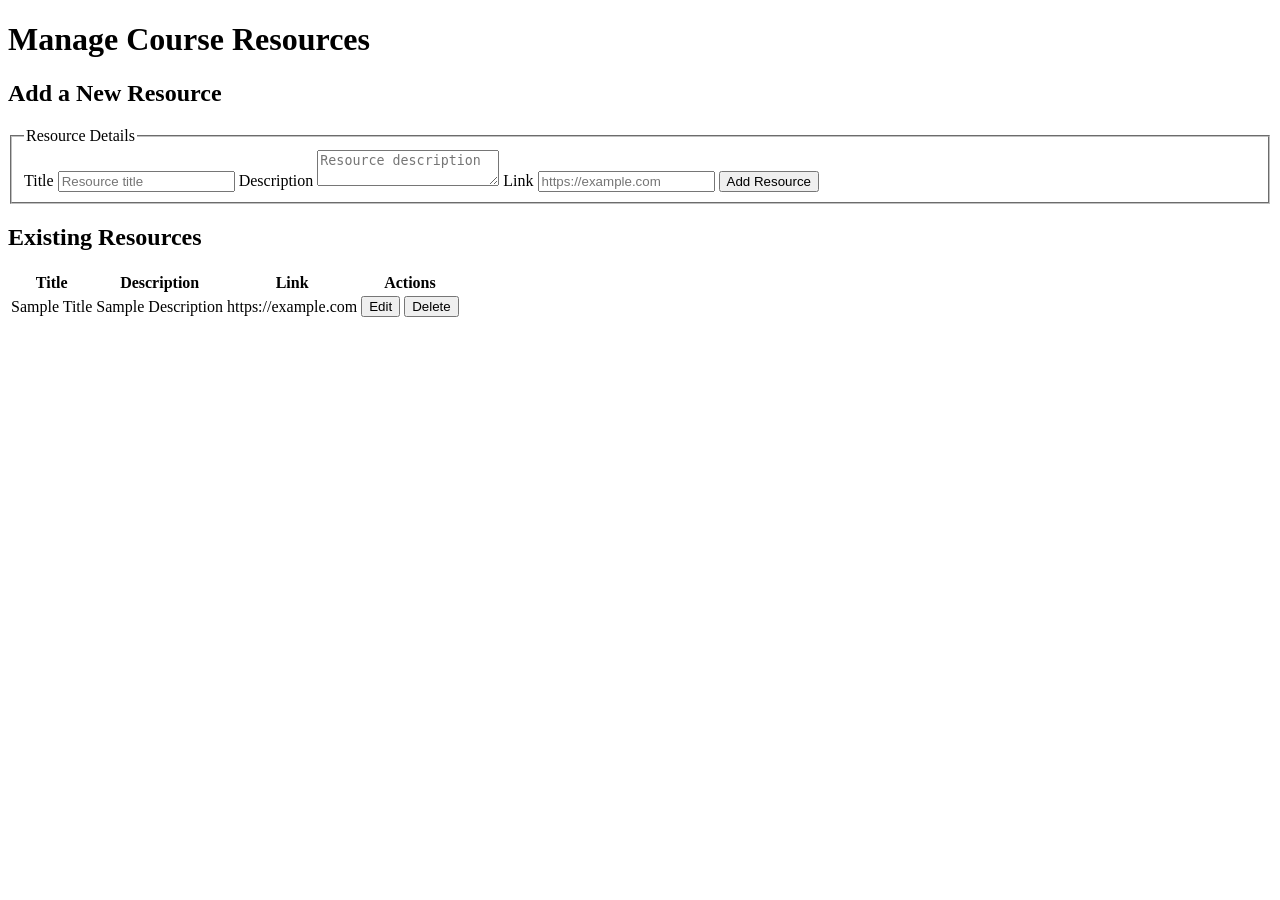
==== src/resources/admin.html @ 53cd0ac3 "Update admin.html" ====
<!DOCTYPE html>
<html lang="en">
<head>
  <meta charset="UTF-8" />
  <meta name="viewport" content="width=device-width, initial-scale=1.0" />
  <title>Manage Resources</title>
  <link rel="stylesheet" href="style.css" />
  <script src="admin.js" defer></script>
</head>
<body>

  <header>
    <h1>Manage Course Resources</h1>
  </header>

  <main>

    <!-- Section 1: Add/Edit Resource Form -->
    <section>
      <h2>Add a New Resource</h2>

      <form id="resource-form" action="#">
        <fieldset>
          <legend>Resource Details</legend>

          <label for="resource-title">Title</label>
          <input id="resource-title" type="text" placeholder="Resource title" required />

          <label for="resource-description">Description</label>
          <textarea id="resource-description" placeholder="Resource description"></textarea>

          <label for="resource-link">Link</label>
          <input id="resource-link" type="url" placeholder="https://example.com" required />

          <button id="add-resource" type="submit">Add Resource</button>
        </fieldset>
      </form>
    </section>

    <!-- Section 2: Existing Resources List -->
    <section>
      <h2>Existing Resources</h2>

      <table id="resources-table">
        <thead>
          <tr>
            <th>Title</th>
            <th>Description</th>
            <th>Link</th>
            <th>Actions</th>
          </tr>
        </thead>
        <tbody id="resources-tbody">
          <!-- Example row structure — rows injected dynamically by admin.js -->
          <tr>
            <td>Sample Title</td>
            <td>Sample Description</td>
            <td>https://example.com</td>
            <td>
              <button class="edit-btn" data-id="1">Edit</button>
              <button class="delete-btn" data-id="1">Delete</button>
            </td>
          </tr>
        </tbody>
      </table>
    </section>

  </main>

</body>
</html>
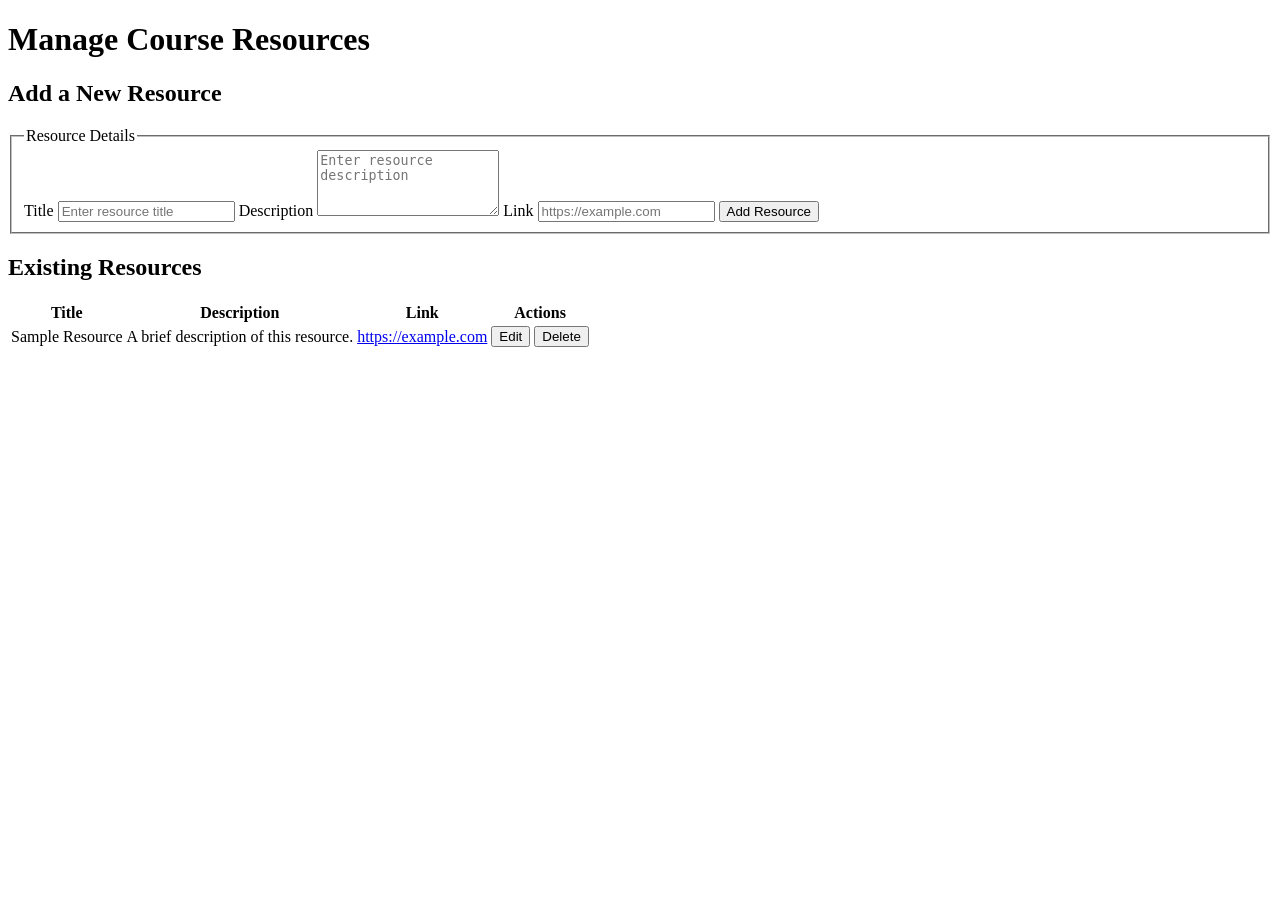
==== commit 5fb4265a: "Update admin.html" ====
--- a/src/resources/admin.html
+++ b/src/resources/admin.html
@@ -1,71 +1,71 @@
 <!DOCTYPE html>
 <html lang="en">
 <head>
-  <meta charset="UTF-8" />
-  <meta name="viewport" content="width=device-width, initial-scale=1.0" />
-  <title>Manage Resources</title>
-  <link rel="stylesheet" href="style.css" />
-  <script src="admin.js" defer></script>
+    <meta charset="UTF-8">
+    <meta name="viewport" content="width=device-width, initial-scale=1.0">
+    <title>Manage Resources</title>
+    <link rel="stylesheet" href="style.css">
+    <script src="admin.js" defer></script>
 </head>
 <body>
 
-  <header>
-    <h1>Manage Course Resources</h1>
-  </header>
+    <header>
+        <h1>Manage Course Resources</h1>
+    </header>
 
-  <main>
+    <main>
 
-    <!-- Section 1: Add/Edit Resource Form -->
-    <section>
-      <h2>Add a New Resource</h2>
+        <!-- Section 1: Add/Edit Resource Form -->
+        <section>
+            <h2>Add a New Resource</h2>
 
-      <form id="resource-form" action="#">
-        <fieldset>
-          <legend>Resource Details</legend>
+            <form id="resource-form" action="#">
+                <fieldset>
+                    <legend>Resource Details</legend>
 
-          <label for="resource-title">Title</label>
-          <input id="resource-title" type="text" placeholder="Resource title" required />
+                    <label for="resource-title">Title</label>
+                    <input type="text" id="resource-title" name="resource-title" placeholder="Enter resource title" required>
 
-          <label for="resource-description">Description</label>
-          <textarea id="resource-description" placeholder="Resource description"></textarea>
+                    <label for="resource-description">Description</label>
+                    <textarea id="resource-description" name="resource-description" rows="4" placeholder="Enter resource description"></textarea>
 
-          <label for="resource-link">Link</label>
-          <input id="resource-link" type="url" placeholder="https://example.com" required />
+                    <label for="resource-link">Link</label>
+                    <input type="url" id="resource-link" name="resource-link" placeholder="https://example.com" required>
 
-          <button id="add-resource" type="submit">Add Resource</button>
-        </fieldset>
-      </form>
-    </section>
+                    <button id="add-resource" type="submit">Add Resource</button>
+                </fieldset>
+            </form>
+        </section>
 
-    <!-- Section 2: Existing Resources List -->
-    <section>
-      <h2>Existing Resources</h2>
+        <!-- Section 2: Existing Resources List -->
+        <section>
+            <h2>Existing Resources</h2>
 
-      <table id="resources-table">
-        <thead>
-          <tr>
-            <th>Title</th>
-            <th>Description</th>
-            <th>Link</th>
-            <th>Actions</th>
-          </tr>
-        </thead>
-        <tbody id="resources-tbody">
-          <!-- Example row structure — rows injected dynamically by admin.js -->
-          <tr>
-            <td>Sample Title</td>
-            <td>Sample Description</td>
-            <td>https://example.com</td>
-            <td>
-              <button class="edit-btn" data-id="1">Edit</button>
-              <button class="delete-btn" data-id="1">Delete</button>
-            </td>
-          </tr>
-        </tbody>
-      </table>
-    </section>
+            <table id="resources-table">
+                <thead>
+                    <tr>
+                        <th>Title</th>
+                        <th>Description</th>
+                        <th>Link</th>
+                        <th>Actions</th>
+                    </tr>
+                </thead>
+                <tbody id="resources-tbody">
+                    <!-- Example row — will be injected dynamically by admin.js -->
+                    <tr>
+                        <td>Sample Resource</td>
+                        <td>A brief description of this resource.</td>
+                        <td><a href="https://example.com" target="_blank">https://example.com</a></td>
+                        <td>
+                            <button class="edit-btn" data-id="1">Edit</button>
+                            <button class="delete-btn" data-id="1">Delete</button>
+                        </td>
+                    </tr>
+                </tbody>
+            </table>
+        </section>
 
-  </main>
+    </main>
 
 </body>
 </html>
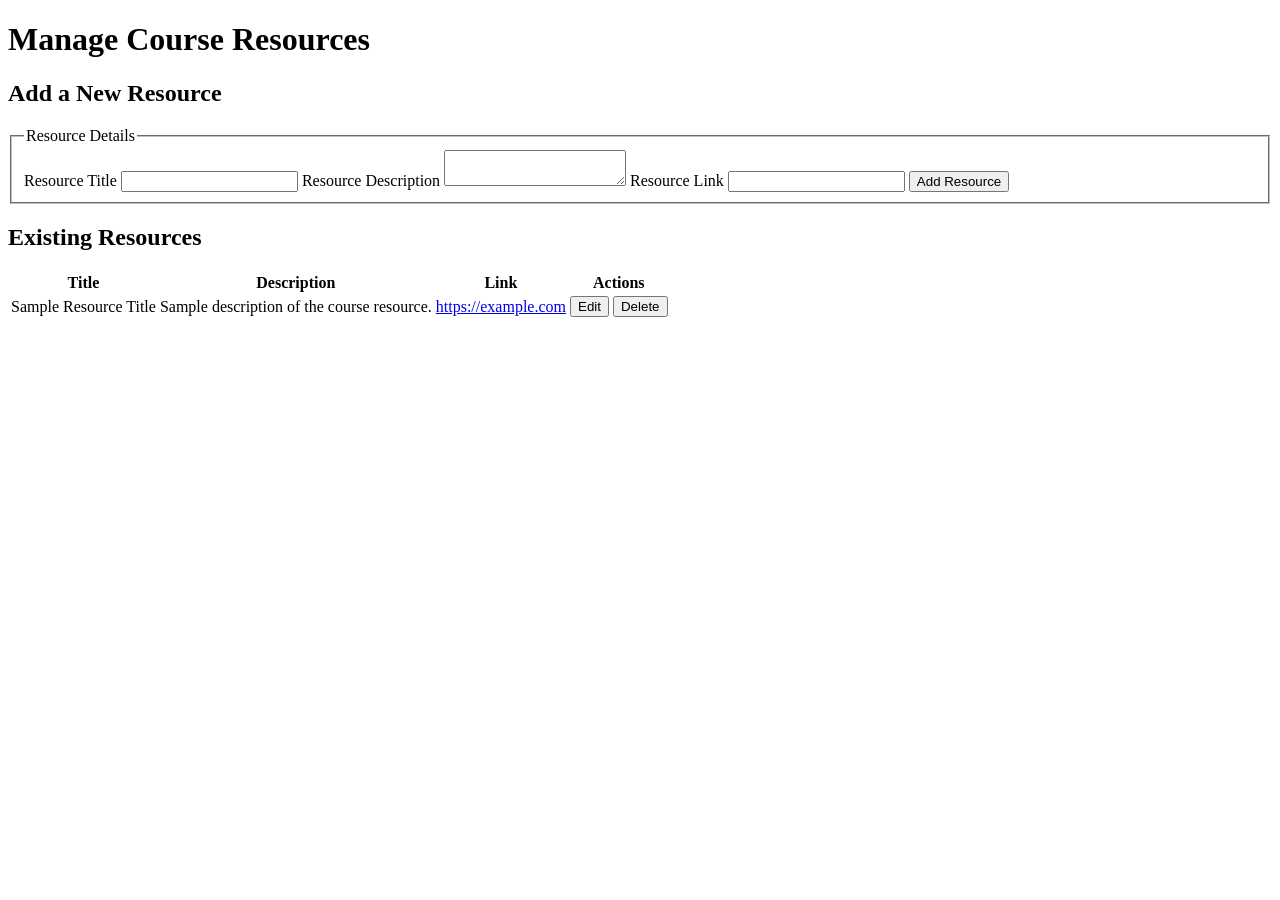
==== commit 301826ef: "Update admin.html" ====
--- a/src/resources/admin.html
+++ b/src/resources/admin.html
@@ -2,9 +2,13 @@
 <html lang="en">
 <head>
     <meta charset="UTF-8">
+    
     <meta name="viewport" content="width=device-width, initial-scale=1.0">
+
     <title>Manage Resources</title>
+
     <link rel="stylesheet" href="style.css">
+
     <script src="admin.js" defer></script>
 </head>
 <body>
@@ -15,7 +19,6 @@
 
     <main>
 
-        <!-- Section 1: Add/Edit Resource Form -->
         <section>
             <h2>Add a New Resource</h2>
 
@@ -23,22 +26,17 @@
                 <fieldset>
                     <legend>Resource Details</legend>
 
-                    <label for="resource-title">Title</label>
-                    <input type="text" id="resource-title" name="resource-title" placeholder="Enter resource title" required>
+                    <label for="resource-title">Resource Title</label>
+                    <input type="text" id="resource-title" required>
 
-                    <label for="resource-description">Description</label>
-                    <textarea id="resource-description" name="resource-description" rows="4" placeholder="Enter resource description"></textarea>
-
-                    <label for="resource-link">Link</label>
-                    <input type="url" id="resource-link" name="resource-link" placeholder="https://example.com" required>
+                    <label for="resource-description">Resource Description</label>
+                    <textarea id="resource-description"></textarea>
+                    
+                    <label for="resource-link">Resource Link</label>
+                    <input type="url" id="resource-link" required>
 
                     <button id="add-resource" type="submit">Add Resource</button>
-                </fieldset>
-            </form>
-        </section>
-
-        <!-- Section 2: Existing Resources List -->
-        <section>
+                </fieldset> </form> </section> <section>
             <h2>Existing Resources</h2>
 
             <table id="resources-table">
@@ -50,22 +48,19 @@
                         <th>Actions</th>
                     </tr>
                 </thead>
+                
                 <tbody id="resources-tbody">
-                    <!-- Example row — will be injected dynamically by admin.js -->
+
                     <tr>
-                        <td>Sample Resource</td>
-                        <td>A brief description of this resource.</td>
+                        <td>Sample Resource Title</td>
+                        
+                        <td>Sample description of the course resource.</td>
+                        
                         <td><a href="https://example.com" target="_blank">https://example.com</a></td>
+
                         <td>
                             <button class="edit-btn" data-id="1">Edit</button>
+                            
                             <button class="delete-btn" data-id="1">Delete</button>
-                        </td>
-                    </tr>
-                </tbody>
-            </table>
-        </section>
-
-    </main>
-
-</body>
+                        </td> </tr> </tbody> </table> </section> </main> </body>
 </html>
